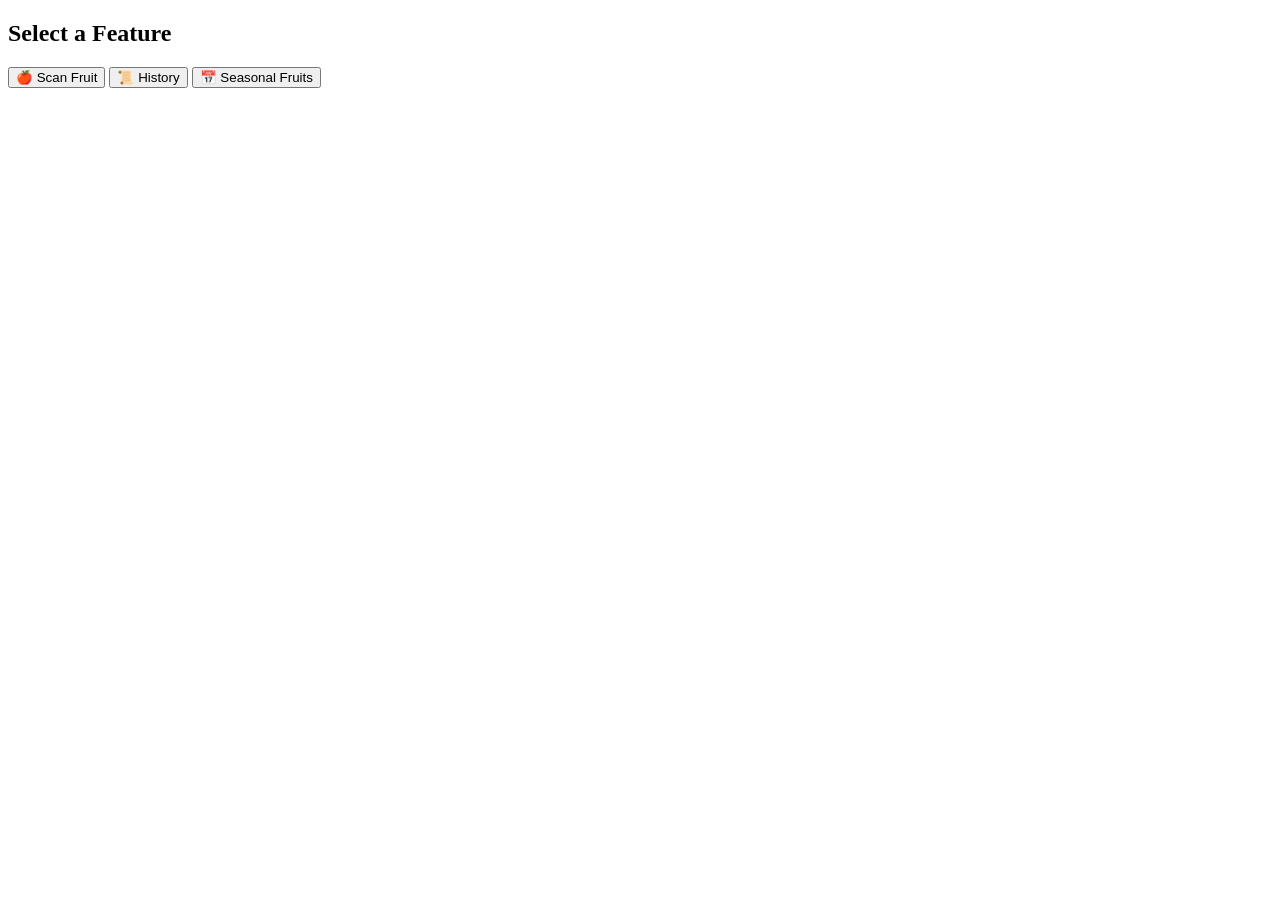
==== index.html @ 97af0044 "Create index.html" ====
<!DOCTYPE html>
<html>
<head>
<meta charset="UTF-8">
<title>Fruit App</title>
<link rel="stylesheet" href="style.css">
</head>

<body>

<div class="menu">
  <h2>Select a Feature</h2>

  <button onclick="go('scan.html')">🍎 Scan Fruit</button>
  <button onclick="go('history.html')">📜 History</button>
  <button onclick="go('calendar.html')">📅 Seasonal Fruits</button>

</div>

<script>
function go(page){
  window.location = page;
}
</script>

</body>
</html>
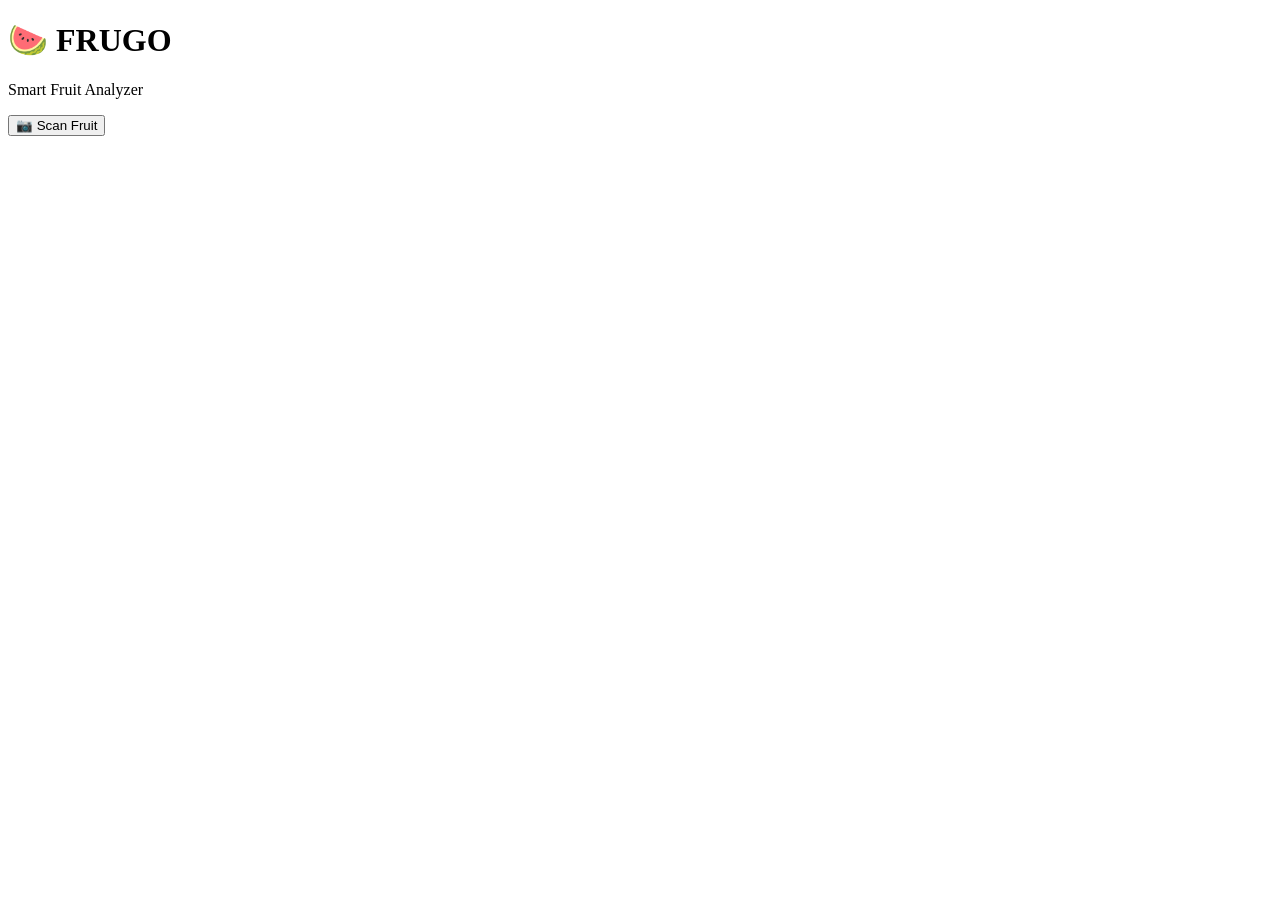
==== commit 51485031: "Create index.html" ====
--- a/index.html
+++ b/index.html
@@ -1,25 +1,23 @@
 <!DOCTYPE html>
-<html>
+<html lang="th">
 <head>
-<meta charset="UTF-8">
-<title>Fruit App</title>
-<link rel="stylesheet" href="style.css">
+  <meta charset="UTF-8">
+  <title>Frugo</title>
+  <link rel="stylesheet" href="css/style.css">
 </head>
 
-<body>
+<body class="center">
 
-<div class="menu">
-  <h2>Select a Feature</h2>
+  <h1>🍉 FRUGO</h1>
+  <p>Smart Fruit Analyzer</p>
 
-  <button onclick="go('scan.html')">🍎 Scan Fruit</button>
-  <button onclick="go('history.html')">📜 History</button>
-  <button onclick="go('calendar.html')">📅 Seasonal Fruits</button>
-
-</div>
+  <div class="menu">
+    <button onclick="go('scan.html')">📷 Scan Fruit</button>
+  </div>
 
 <script>
 function go(page){
-  window.location = page;
+  window.location.href = page;
 }
 </script>
 
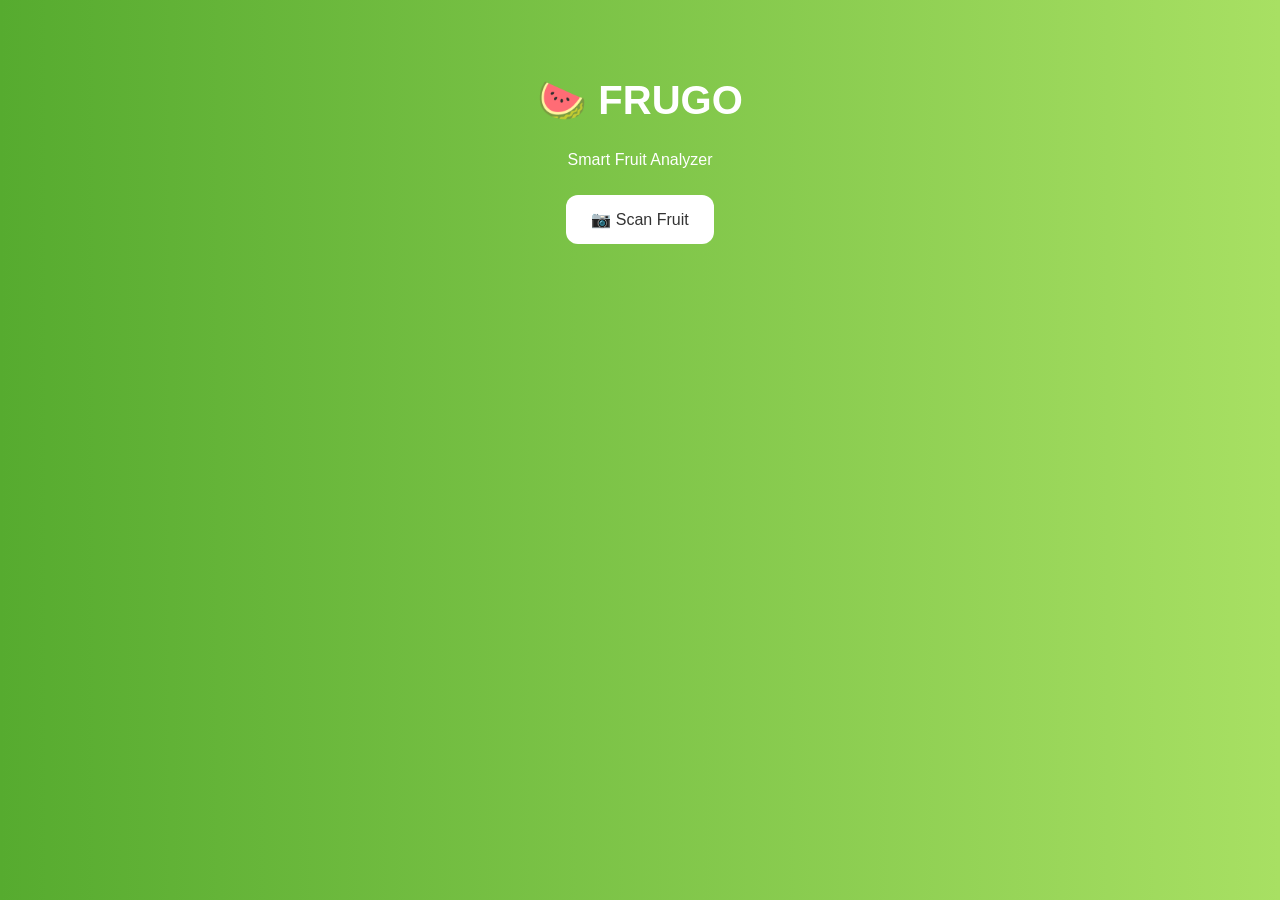
==== commit 2ea48d83: "Create index.html" ====
--- a/index.html
+++ b/index.html
@@ -2,8 +2,11 @@
 <html lang="th">
 <head>
   <meta charset="UTF-8">
+  <meta name="viewport" content="width=device-width, initial-scale=1.0">
   <title>Frugo</title>
-  <link rel="stylesheet" href="css/style.css">
+
+  <!-- เช็ค path ให้ถูก -->
+  <link rel="stylesheet" href="./css/style.css">
 </head>
 
 <body class="center">
@@ -12,14 +15,14 @@
   <p>Smart Fruit Analyzer</p>
 
   <div class="menu">
-    <button onclick="go('scan.html')">📷 Scan Fruit</button>
+    <button onclick="goToScan()">📷 Scan Fruit</button>
   </div>
 
-<script>
-function go(page){
-  window.location.href = page;
-}
-</script>
+  <script>
+    function goToScan(){
+      window.location.href = "./scan.html";
+    }
+  </script>
 
 </body>
 </html>
--- a/css/style.css
+++ b/css/style.css
@@ -0,0 +1,34 @@
+body {
+  margin: 0;
+  font-family: Arial;
+  background: linear-gradient(to right, #56ab2f, #a8e063);
+  color: white;
+}
+
+.center {
+  text-align: center;
+  padding-top: 50px;
+}
+
+h1 {
+  font-size: 40px;
+}
+
+button {
+  padding: 15px 25px;
+  margin: 10px;
+  border: none;
+  border-radius: 12px;
+  font-size: 16px;
+  background: white;
+  color: #333;
+  cursor: pointer;
+}
+
+button:hover {
+  background: #eee;
+}
+
+#webcam-container {
+  margin-top: 20px;
+}
